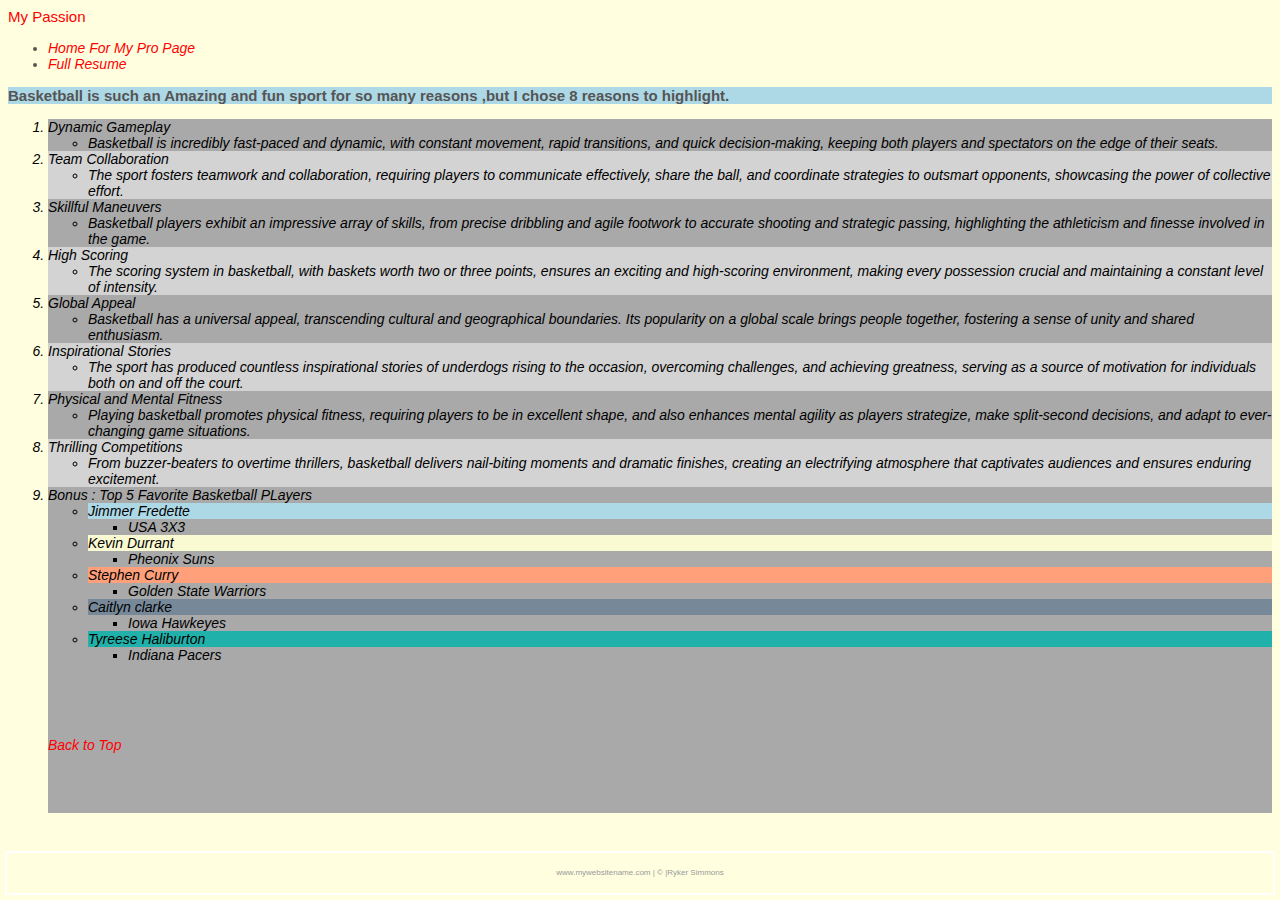
==== Passion.html @ fb9787a0 "Add files via upload" ====
<!--Comment Here
Ryker Simmons
Is201 Online
11/30/2023 -->
<!DOCTYPE html>
<html lang="en">
<head>
    <meta charset="UTF-8">
    <meta name="viewport" content="width=device-width, initial-scale=1.0">
    <title >My Passion</title>
    <link rel="stylesheet" href="Styles/styles.css">
    <link rel="stylesheet" href="Styles/layoutstyles.css">
</head>
<body class="masthead" style="background-image: url(https://images.fineartamerica.com/images-medium-large-5/outdoor-basketball-court-danny-hooks.jpg)">
 <nav class="navbar navbar-expand-lg navbar-light" id="mainNav">
            <div class="container px-4 px-lg-5">
                <a class="navbar-brand" href="#!">My Passion</a>
               <!-- <button class="navbar-toggler" type="button" data-bs-toggle="collapse" data-bs-target="#navbarResponsive" aria-controls="navbarResponsive" aria-expanded="false" aria-label="Toggle navigation">-->
                  
                </button>
                <div class="collapse navbar-collapse" id="navbarResponsive">
                    <ul class="navbar-nav ms-auto py-4 py-lg-0">
                        <li class="nav-item"><a class="nav-link px-lg-3 py-3 py-lg-4" href="index.html">Home For My Pro Page</a></li>
                        <li class="nav-item"><a class="nav-link px-lg-3 py-3 py-lg-4" href="HTML/resume.html">Full Resume</a></li>
                    </ul>
                </div>
            </div>
        </nav>
    <!--<div class="common header">
        <img src="../Images/Chris Hemsworth.jfif" height="150" alt="Chris Hemsworth">
        <span class="subheader">
            <a href="../index.html" id="top">Home</a>
            <a href="#">Resume</a> 
            <a href="About me.html">About Me</a>
        </span>
        
    </div>-->
    <div >
        <p class="box5"> <span class="bold">Basketball is such an Amazing and fun sport for so many reasons ,but I chose 8 reasons to highlight.</span> </p>
           <ol>
                <li id="edu" class="box4">Dynamic Gameplay
                    <ul>
                        <li>Basketball is incredibly fast-paced and dynamic, with constant movement, rapid transitions, and quick decision-making, keeping both players and spectators on the edge of their seats.</li>
                    </ul>
                </li>
                <li id="exp" class="boxA">Team Collaboration
                    <ul>
                        <li>The sport fosters teamwork and collaboration, requiring players to communicate effectively, share the ball, and coordinate strategies to outsmart opponents, showcasing the power of collective effort.</li> 
                    </ul>
                </li>
                <li id="exp" class="box4">Skillful Maneuvers
                    <ul>
                        <li>Basketball players exhibit an impressive array of skills, from precise dribbling and agile footwork to accurate shooting and strategic passing, highlighting the athleticism and finesse involved in the game.</li>
                    </ul>
               </li>
               <li id="exp" class="boxA">High Scoring
                    <ul>
                        <li>The scoring system in basketball, with baskets worth two or three points, ensures an exciting and high-scoring environment, making every possession crucial and maintaining a constant level of intensity.</li> 
                    </ul>
               </li>
               <li id="exp" class="box4">Global Appeal
                    <ul>
                        <li>Basketball has a universal appeal, transcending cultural and geographical boundaries. Its popularity on a global scale brings people together, fostering a sense of unity and shared enthusiasm.</li> 
                        
                    </ul>
               </li>
               <li id="exp" class="boxA">Inspirational Stories
                    <ul>
                        <li>The sport has produced countless inspirational stories of underdogs rising to the occasion, overcoming challenges, and achieving greatness, serving as a source of motivation for individuals both on and off the court.</li> 
                       
                    </ul>
               </li>
               <li id="exp" class="box4">Physical and Mental Fitness
                    <ul>
                        <li>Playing basketball promotes physical fitness, requiring players to be in excellent shape, and also enhances mental agility as players strategize, make split-second decisions, and adapt to ever-changing game situations.</li> 
                        
                    </ul>
               </li>
               <li id="exp" class="boxA">Thrilling Competitions
                    <ul>
                        <li>From buzzer-beaters to overtime thrillers, basketball delivers nail-biting moments and dramatic finishes, creating an electrifying atmosphere that captivates audiences and ensures enduring excitement.</li> 
                       
                    </ul>
               </li>
                <li id="ski"class="box4">Bonus : Top 5 Favorite Basketball PLayers
                    <ul>
                        <li class="box5">Jimmer Fredette</li>
                            <ul><li>USA 3X3</li></ul>
                        <li Class="box6">Kevin Durrant</li>
                            <ul><li>Pheonix Suns</li></ul>
                        <li Class="box7">Stephen Curry</li>
                            <ul><li>Golden State Warriors</li></ul>
                        <li Class="box8">Caitlyn clarke</li>
                            <ul><li>Iowa Hawkeyes</li></ul>
                        <li Class="box9">Tyreese Haliburton</li>
                            <ul><li>Indiana Pacers</li></ul>
                    </ul>
                    <div class='tableauPlaceholder' id='viz1702497150899' style='position: relative'><noscript><a href='#'><img alt='Final ' src='https:&#47;&#47;public.tableau.com&#47;static&#47;images&#47;R7&#47;R72BX4Q9J&#47;1_rss.png' style='border: none' /></a></noscript><object class='tableauViz'  style='display:none;'><param name='host_url' value='https%3A%2F%2Fpublic.tableau.com%2F' /> <param name='embed_code_version' value='3' /> <param name='path' value='shared&#47;R72BX4Q9J' /> <param name='toolbar' value='yes' /><param name='static_image' value='https:&#47;&#47;public.tableau.com&#47;static&#47;images&#47;R7&#47;R72BX4Q9J&#47;1.png' /> <param name='animate_transition' value='yes' /><param name='display_static_image' value='yes' /><param name='display_spinner' value='yes' /><param name='display_overlay' value='yes' /><param name='display_count' value='yes' /><param name='language' value='en-US' /></object></div>                <script type='text/javascript'>                    var divElement = document.getElementById('viz1702497150899');                    var vizElement = divElement.getElementsByTagName('object')[0];                    vizElement.style.width='1840px';vizElement.style.height='1062px';                    var scriptElement = document.createElement('script');                    scriptElement.src = 'https://public.tableau.com/javascripts/api/viz_v1.js';                    vizElement.parentNode.insertBefore(scriptElement, vizElement);                </script>
                    
                    <p>&nbsp;</p>
                    <p>&nbsp;</p>
                  
                    <a href="#top">Back to Top</a>
                    <p>&nbsp;</p>
                    <p>&nbsp;</p>
                </li>
           </ol>
    </div>
    <div class="common footer">
        www.mywebsitename.com | &copy; |Ryker Simmons
    </div>

</body>
</html>
---- Styles/styles.css ----
body{
            font-family: Arial, Helvetica, sans-serif;
            font-size: 15px;
            color:#555555;
            background-color: gold;    
        }
        li {font-size: 14px;
            font-style: italic;
            font-weight: normal;
        }
        /* a and li are diffrent types in the resume so it makes them all change no add nessisary */
        a {color:red;
        text-decoration:none;}
        a:hover{text-decoration: underline;
                /* font-weight: bold;
                font-size: 18px;} */}
        a:visited{color: blue;}

        .resumelistheading {
            font-weight: bold;
            font-style: normal;
        }
        .underline { text-decoration: underline;}
        .bold{font-weight: bold;}
        .justify{text-align: justify;}

        .homebg{
            background-image: url("../Images/Asgard.jpg");
            background-position: top right;
        }
        .box1{
            border-width: 1px;
            border-style: solid;
            border-color: gold;

            /* border: 1px solid red; */ 
            /* it can all be on one line */
        }
        .box2{
            padding: 5px;
        }
        .box3{
            margin: 50px;
        }
        .box4{background-color: darkgray;
                color: black}
        .boxA{background-color: lightgray;
                color: black}
        .box5{background-color: lightblue}
        .box6{background-color: lightgoldenrodyellow}
        .box7{background-color: lightsalmon}
        .box8{background-color: lightslategray}
        .box9{background-color: lightseagreen}
        .box10{background-color: lightskyblue}
/*hhuhuhuhu*/
/* jimmer */
---- Styles/layoutstyles.css ----
body{
    background-color: lightyellow;
    font-family:Verdana, Geneva, Tahoma, sans-serif ;
}
.common{
     background-color: #999999; 
    border: 2px solid white;
    position: absolute;
}
.header{
    top: 5px;
    left: 5px;
   /* right: 5px;*/
    height: 100px;
    z-index: 2;
    border-bottom: solid 1px #555555;
}
.leftmenu{
    top: 114px;
    left: 5px;
    width: 200px;
    bottom: 39px;
    z-index: 1;
    padding-top: 40px;
    border-right: solid 1px #555555;
    background-color: lightyellow
}
.mainbody{
    top: 170px;
    left: 114px;
    right: 114px;
    bottom: 39px;
    padding-right: 5px;
    background-color: aliceblue

}
.rightmenu{
    top: 114px;
    right: 5px;
    width: 100px;
    bottom: 39px;
    border-left: solid 1px #555555;
    padding-left: 5px;
    background-color: lightyellow
}
.footer{
    bottom: 5px;
    left: 5px;
    right: 5px;
    height: 25px;
    font-size: 8px;
    color: #999999;
    text-align: center;
    padding-top: 15px;
    position: fixed;
    background-color: lightyellow
}
.subheader{
    float: right;
}
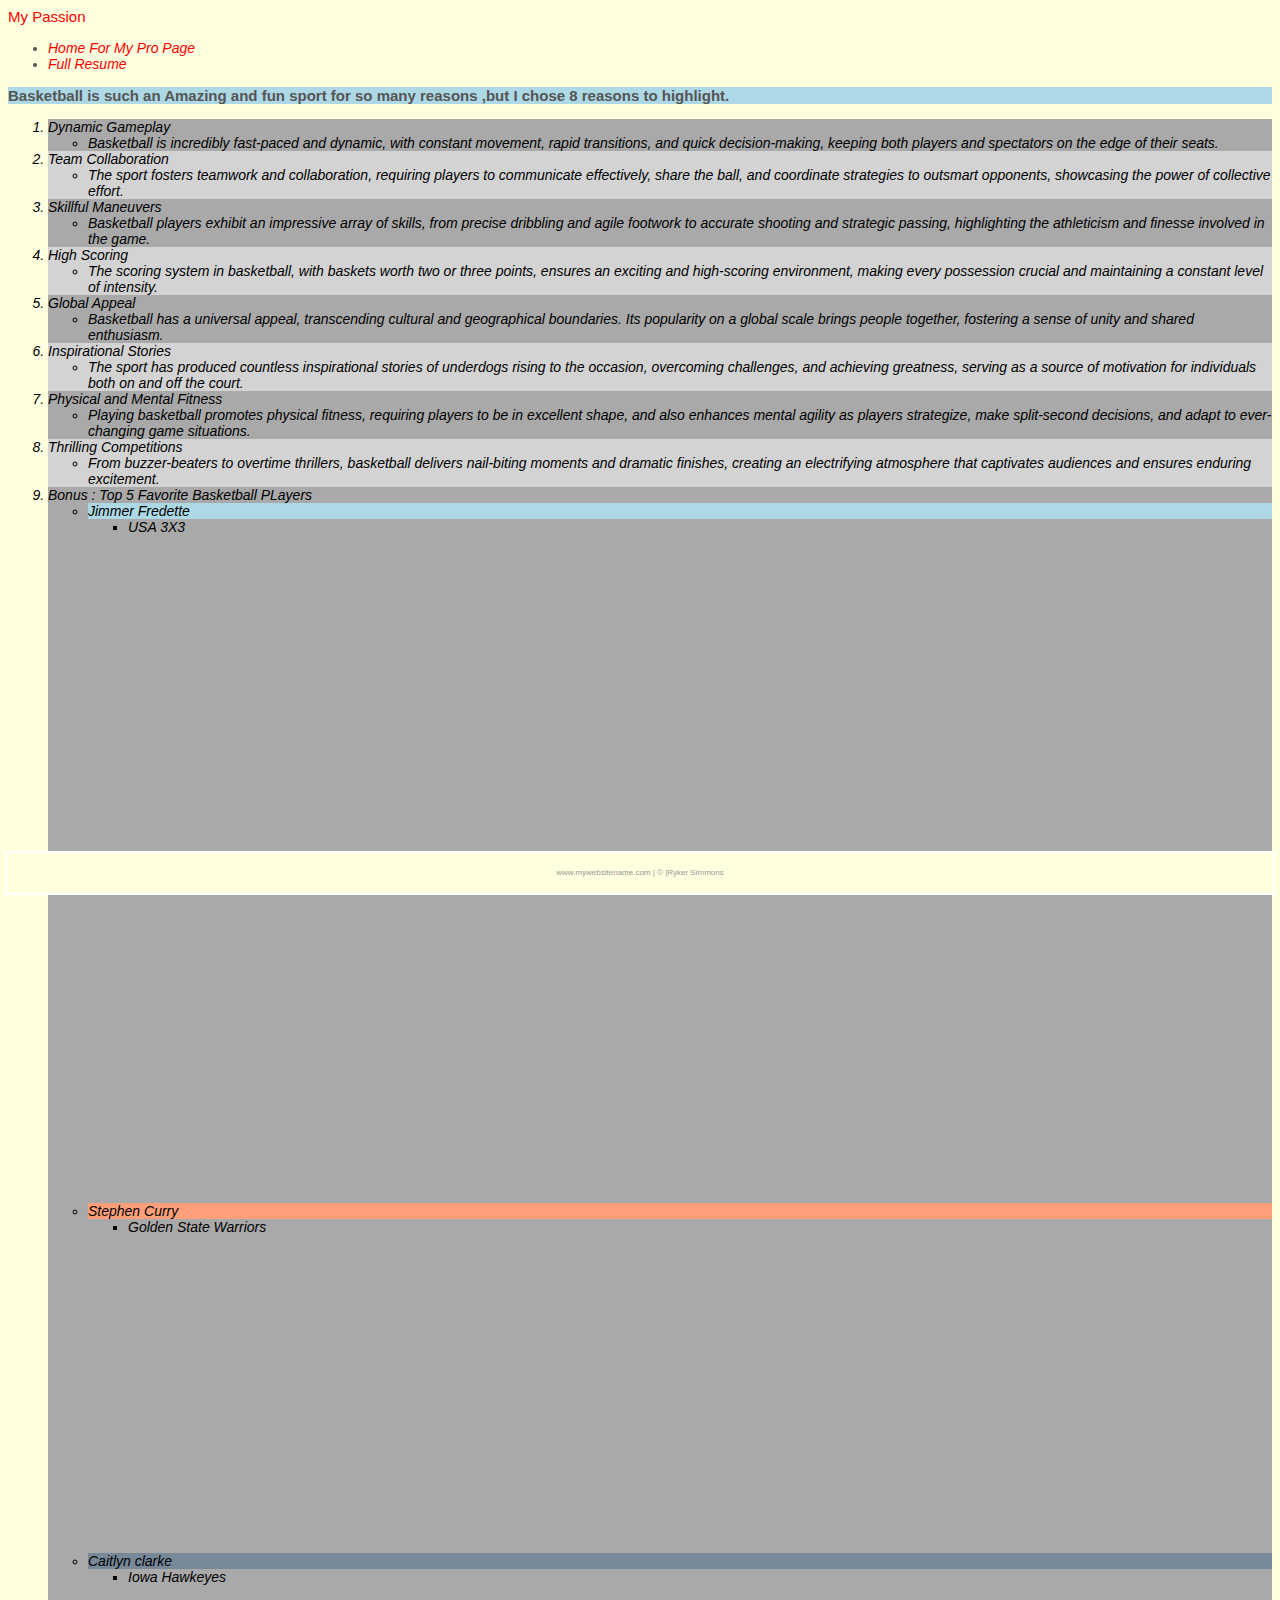
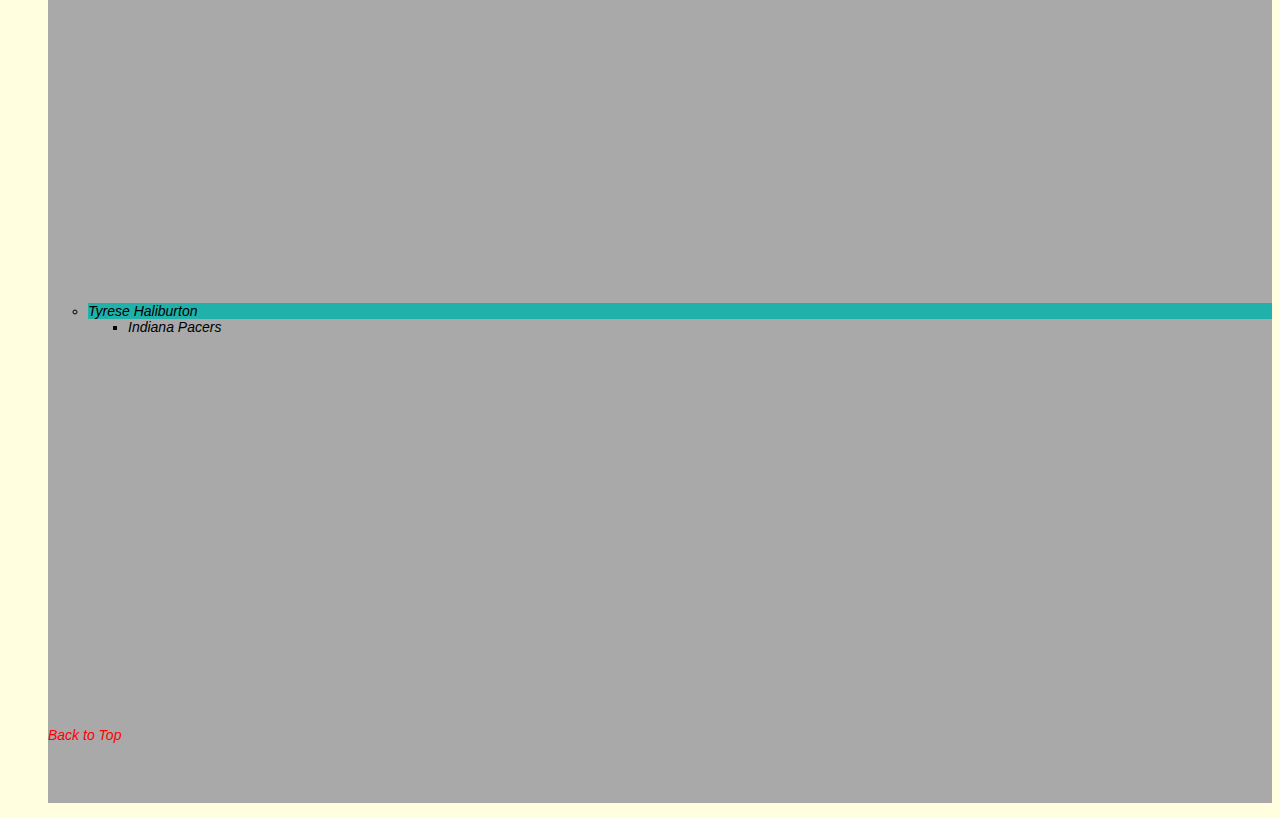
==== commit 35acf723: "Add files via upload" ====
--- a/Passion.html
+++ b/Passion.html
@@ -14,7 +14,7 @@
 <body class="masthead" style="background-image: url(https://images.fineartamerica.com/images-medium-large-5/outdoor-basketball-court-danny-hooks.jpg)">
  <nav class="navbar navbar-expand-lg navbar-light" id="mainNav">
             <div class="container px-4 px-lg-5">
-                <a class="navbar-brand" href="#!">My Passion</a>
+                <a class="navbar-brand">My Passion</a>
                <!-- <button class="navbar-toggler" type="button" data-bs-toggle="collapse" data-bs-target="#navbarResponsive" aria-controls="navbarResponsive" aria-expanded="false" aria-label="Toggle navigation">-->
                   
                 </button>
@@ -86,14 +86,20 @@
                     <ul>
                         <li class="box5">Jimmer Fredette</li>
                             <ul><li>USA 3X3</li></ul>
+                        <iframe width="560" height="315" src="https://www.youtube.com/embed/BGxu3sDdMN0?si=M8cQHqgtCsRoPrQi" title="YouTube video player" frameborder="0" allow="accelerometer; autoplay; clipboard-write; encrypted-media; gyroscope; picture-in-picture; web-share" allowfullscreen></iframe>
                         <li Class="box6">Kevin Durrant</li>
                             <ul><li>Pheonix Suns</li></ul>
+                        <iframe width="560" height="315" src="https://www.youtube.com/embed/-ikmc0D31x4?si=t2wv5PjpkZz0Olq1" title="YouTube video player" frameborder="0" allow="accelerometer; autoplay; clipboard-write; encrypted-media; gyroscope; picture-in-picture; web-share" allowfullscreen></iframe>
                         <li Class="box7">Stephen Curry</li>
                             <ul><li>Golden State Warriors</li></ul>
+                        <iframe width="560" height="315" src="https://www.youtube.com/embed/hUOfC2ilXak?si=1q_V-zcsD6aKplYH" title="YouTube video player" frameborder="0" allow="accelerometer; autoplay; clipboard-write; encrypted-media; gyroscope; picture-in-picture; web-share" allowfullscreen></iframe>
                         <li Class="box8">Caitlyn clarke</li>
                             <ul><li>Iowa Hawkeyes</li></ul>
-                        <li Class="box9">Tyreese Haliburton</li>
+                        <iframe width="560" height="315" src="https://www.youtube.com/embed/9PxYOj090aA?si=BzGlth-FAMCj6iX2" title="YouTube video player" frameborder="0" allow="accelerometer; autoplay; clipboard-write; encrypted-media; gyroscope; picture-in-picture; web-share" allowfullscreen></iframe>
+                        <li Class="box9">Tyrese Haliburton</li>
                             <ul><li>Indiana Pacers</li></ul>
+                        <iframe width="560" height="315" src="https://www.youtube.com/embed/zVlPNg7cwSg?si=UJ0lg4mt0y8_vkPw" title="YouTube video player" frameborder="0" allow="accelerometer; autoplay; clipboard-write; encrypted-media; gyroscope; picture-in-picture; web-share" allowfullscreen></iframe>
+                        
                     </ul>
                     <div class='tableauPlaceholder' id='viz1702497150899' style='position: relative'><noscript><a href='#'><img alt='Final ' src='https:&#47;&#47;public.tableau.com&#47;static&#47;images&#47;R7&#47;R72BX4Q9J&#47;1_rss.png' style='border: none' /></a></noscript><object class='tableauViz'  style='display:none;'><param name='host_url' value='https%3A%2F%2Fpublic.tableau.com%2F' /> <param name='embed_code_version' value='3' /> <param name='path' value='shared&#47;R72BX4Q9J' /> <param name='toolbar' value='yes' /><param name='static_image' value='https:&#47;&#47;public.tableau.com&#47;static&#47;images&#47;R7&#47;R72BX4Q9J&#47;1.png' /> <param name='animate_transition' value='yes' /><param name='display_static_image' value='yes' /><param name='display_spinner' value='yes' /><param name='display_overlay' value='yes' /><param name='display_count' value='yes' /><param name='language' value='en-US' /></object></div>                <script type='text/javascript'>                    var divElement = document.getElementById('viz1702497150899');                    var vizElement = divElement.getElementsByTagName('object')[0];                    vizElement.style.width='1840px';vizElement.style.height='1062px';                    var scriptElement = document.createElement('script');                    scriptElement.src = 'https://public.tableau.com/javascripts/api/viz_v1.js';                    vizElement.parentNode.insertBefore(scriptElement, vizElement);                </script>
                     
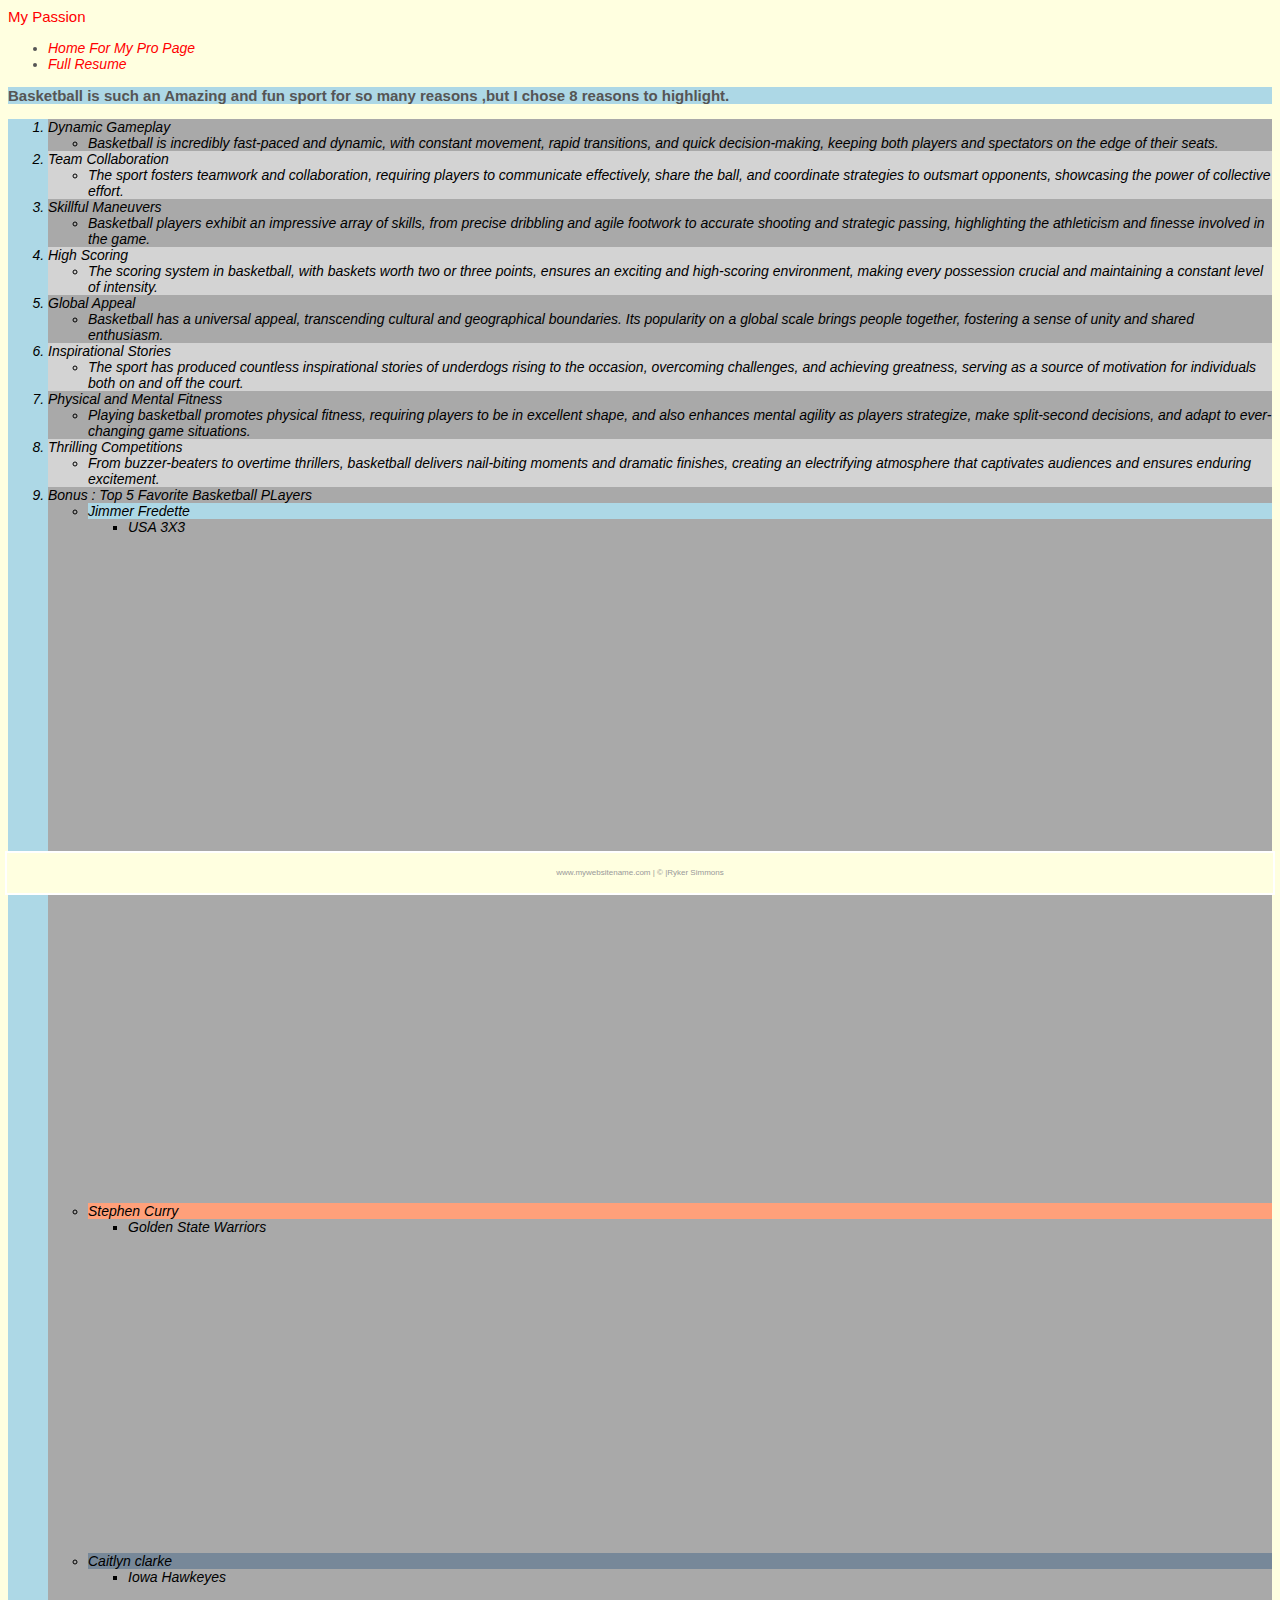
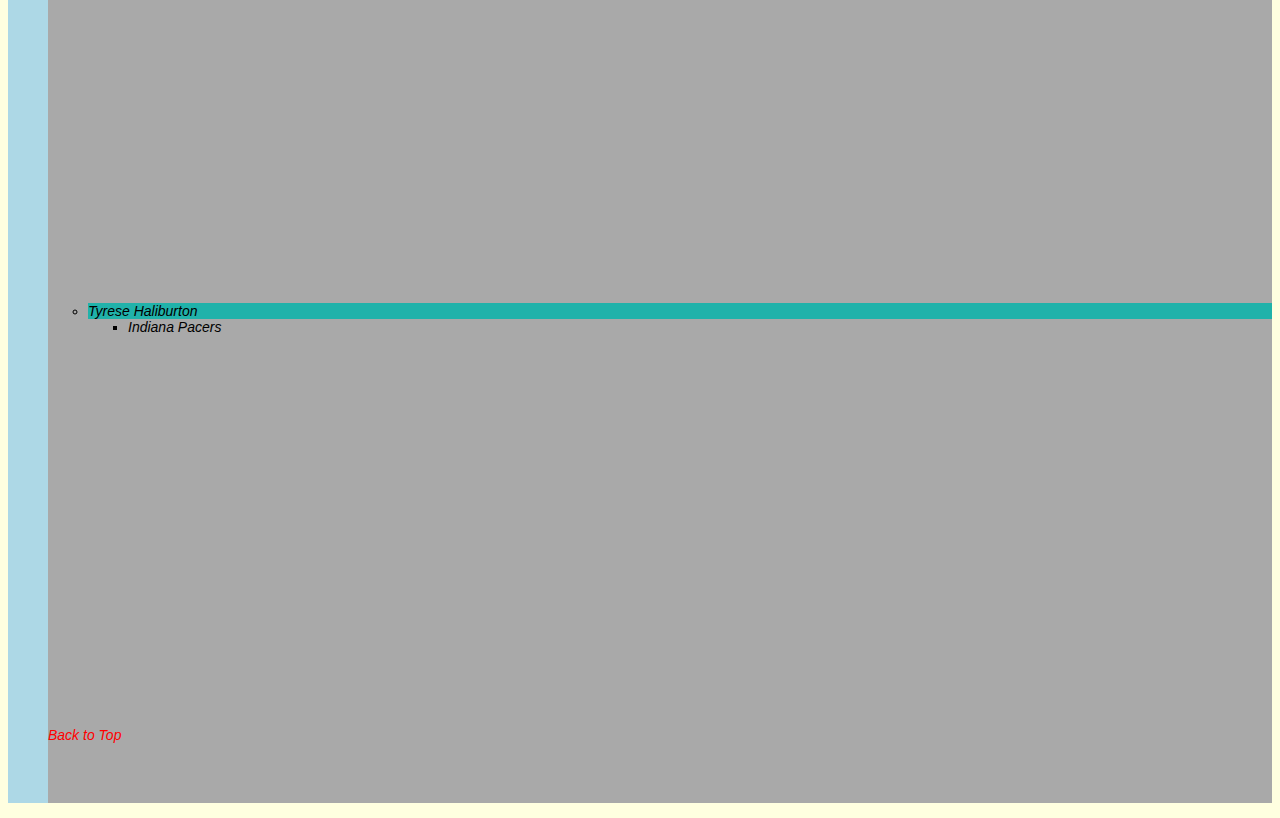
==== commit 00192548: "Add files via upload" ====
--- a/Passion.html
+++ b/Passion.html
@@ -37,7 +37,7 @@
     </div>-->
     <div >
         <p class="box5"> <span class="bold">Basketball is such an Amazing and fun sport for so many reasons ,but I chose 8 reasons to highlight.</span> </p>
-           <ol>
+           <ol class="box5">
                 <li id="edu" class="box4">Dynamic Gameplay
                     <ul>
                         <li>Basketball is incredibly fast-paced and dynamic, with constant movement, rapid transitions, and quick decision-making, keeping both players and spectators on the edge of their seats.</li>
@@ -95,10 +95,10 @@
                         <iframe width="560" height="315" src="https://www.youtube.com/embed/hUOfC2ilXak?si=1q_V-zcsD6aKplYH" title="YouTube video player" frameborder="0" allow="accelerometer; autoplay; clipboard-write; encrypted-media; gyroscope; picture-in-picture; web-share" allowfullscreen></iframe>
                         <li Class="box8">Caitlyn clarke</li>
                             <ul><li>Iowa Hawkeyes</li></ul>
-                        <iframe width="560" height="315" src="https://www.youtube.com/embed/9PxYOj090aA?si=BzGlth-FAMCj6iX2" title="YouTube video player" frameborder="0" allow="accelerometer; autoplay; clipboard-write; encrypted-media; gyroscope; picture-in-picture; web-share" allowfullscreen></iframe>
+                       <iframe width="560" height="315" src="https://www.youtube.com/embed/kLqzb_0FGMY?si=YHa63xBxr40_y-i7" title="YouTube video player" frameborder="0" allow="accelerometer; autoplay; clipboard-write; encrypted-media; gyroscope; picture-in-picture; web-share" allowfullscreen></iframe>
                         <li Class="box9">Tyrese Haliburton</li>
                             <ul><li>Indiana Pacers</li></ul>
-                        <iframe width="560" height="315" src="https://www.youtube.com/embed/zVlPNg7cwSg?si=UJ0lg4mt0y8_vkPw" title="YouTube video player" frameborder="0" allow="accelerometer; autoplay; clipboard-write; encrypted-media; gyroscope; picture-in-picture; web-share" allowfullscreen></iframe>
+                       <iframe width="560" height="315" src="https://www.youtube.com/embed/W95ByvRVZGo?si=jMSzVB9HP2jq7MAM" title="YouTube video player" frameborder="0" allow="accelerometer; autoplay; clipboard-write; encrypted-media; gyroscope; picture-in-picture; web-share" allowfullscreen></iframe>
                         
                     </ul>
                     <div class='tableauPlaceholder' id='viz1702497150899' style='position: relative'><noscript><a href='#'><img alt='Final ' src='https:&#47;&#47;public.tableau.com&#47;static&#47;images&#47;R7&#47;R72BX4Q9J&#47;1_rss.png' style='border: none' /></a></noscript><object class='tableauViz'  style='display:none;'><param name='host_url' value='https%3A%2F%2Fpublic.tableau.com%2F' /> <param name='embed_code_version' value='3' /> <param name='path' value='shared&#47;R72BX4Q9J' /> <param name='toolbar' value='yes' /><param name='static_image' value='https:&#47;&#47;public.tableau.com&#47;static&#47;images&#47;R7&#47;R72BX4Q9J&#47;1.png' /> <param name='animate_transition' value='yes' /><param name='display_static_image' value='yes' /><param name='display_spinner' value='yes' /><param name='display_overlay' value='yes' /><param name='display_count' value='yes' /><param name='language' value='en-US' /></object></div>                <script type='text/javascript'>                    var divElement = document.getElementById('viz1702497150899');                    var vizElement = divElement.getElementsByTagName('object')[0];                    vizElement.style.width='1840px';vizElement.style.height='1062px';                    var scriptElement = document.createElement('script');                    scriptElement.src = 'https://public.tableau.com/javascripts/api/viz_v1.js';                    vizElement.parentNode.insertBefore(scriptElement, vizElement);                </script>
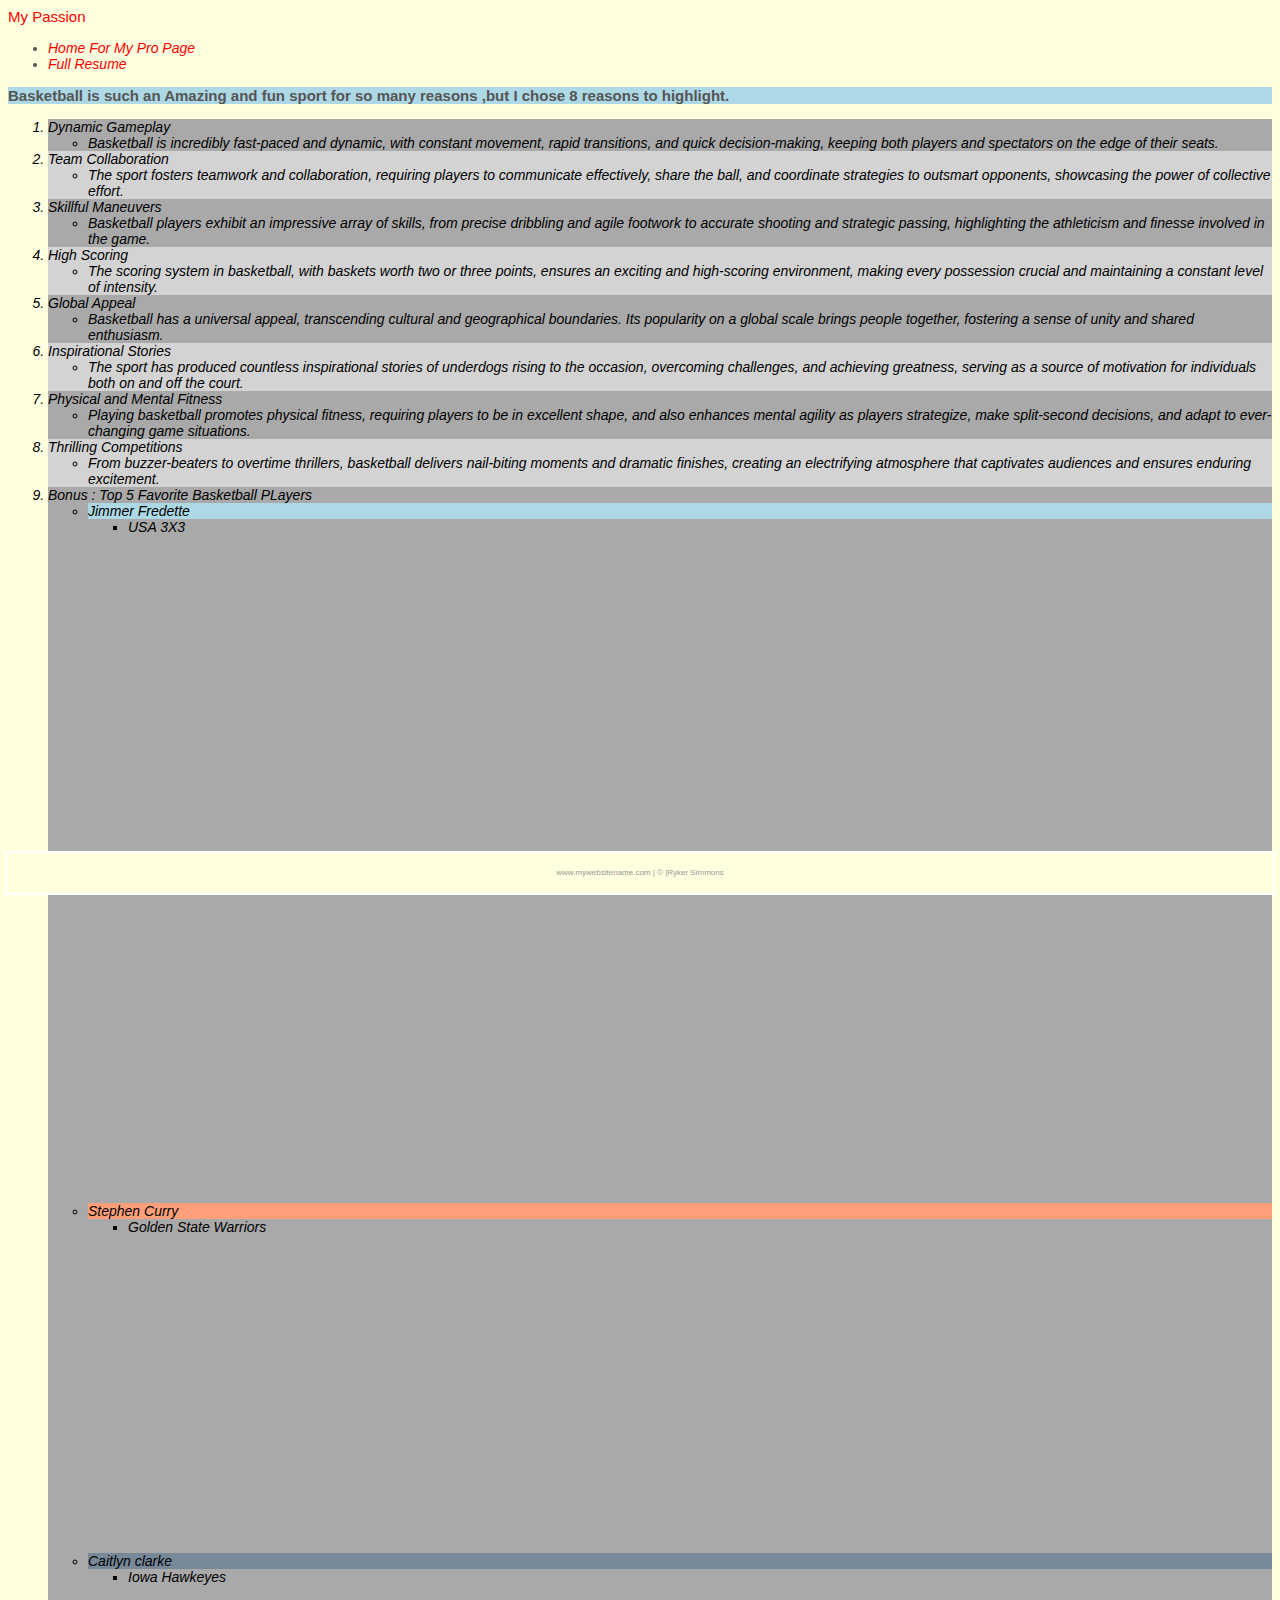
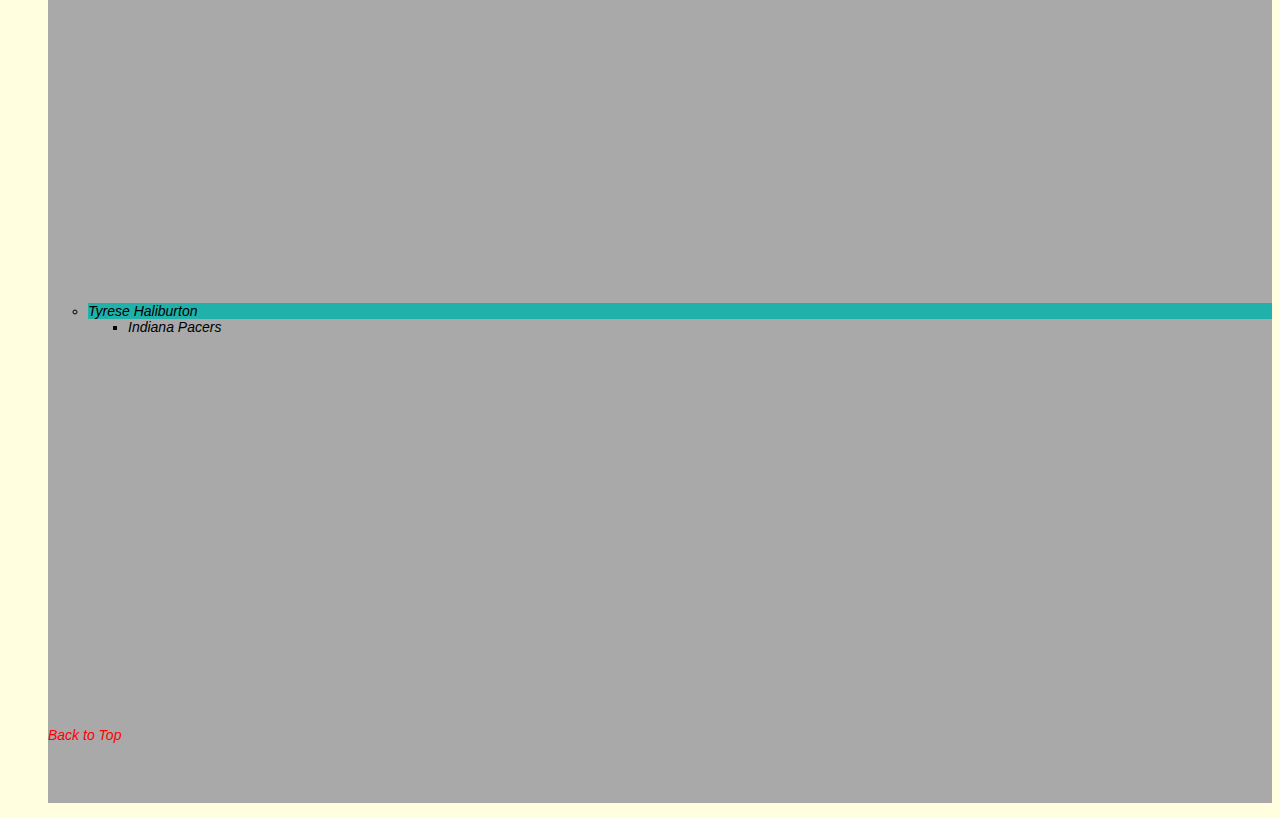
==== commit 0bfa7adb: "Add files via upload" ====
--- a/Passion.html
+++ b/Passion.html
@@ -37,7 +37,7 @@
     </div>-->
     <div >
         <p class="box5"> <span class="bold">Basketball is such an Amazing and fun sport for so many reasons ,but I chose 8 reasons to highlight.</span> </p>
-           <ol class="box5">
+           <ol class="box11">
                 <li id="edu" class="box4">Dynamic Gameplay
                     <ul>
                         <li>Basketball is incredibly fast-paced and dynamic, with constant movement, rapid transitions, and quick decision-making, keeping both players and spectators on the edge of their seats.</li>
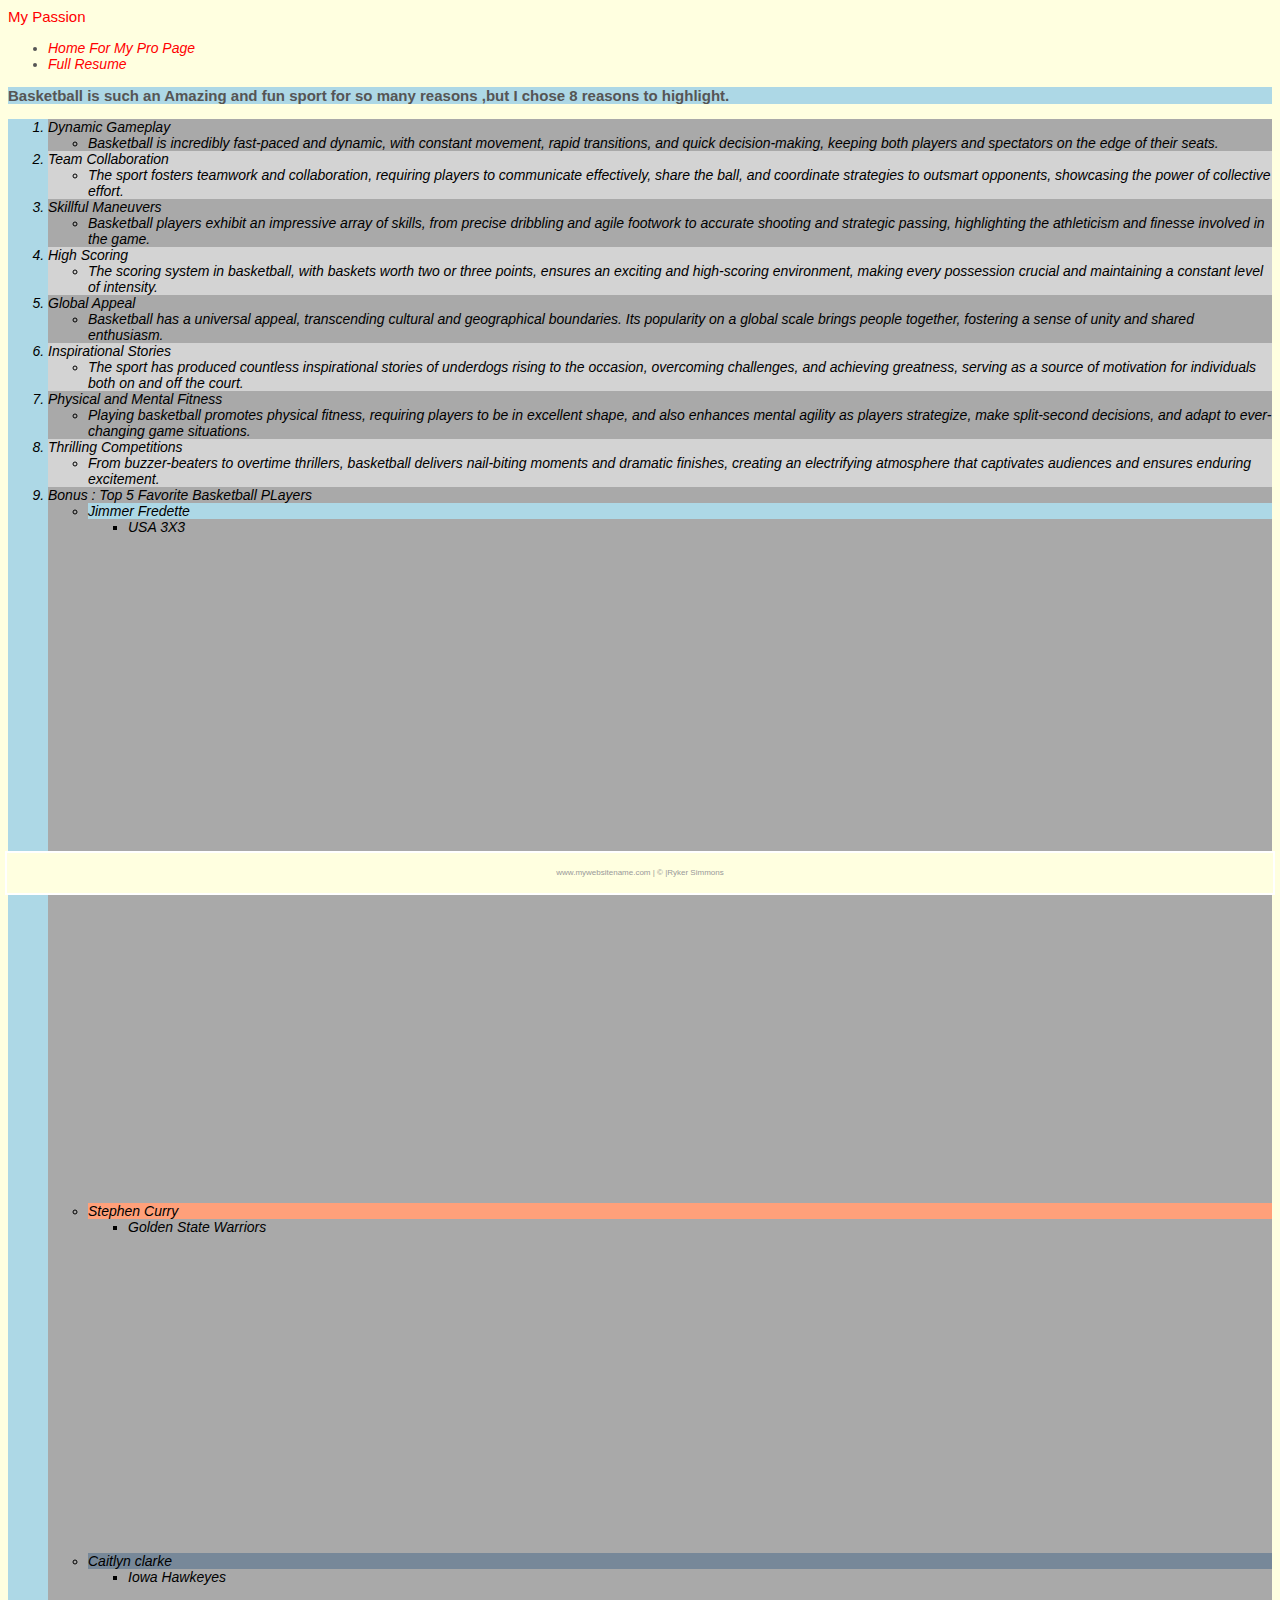
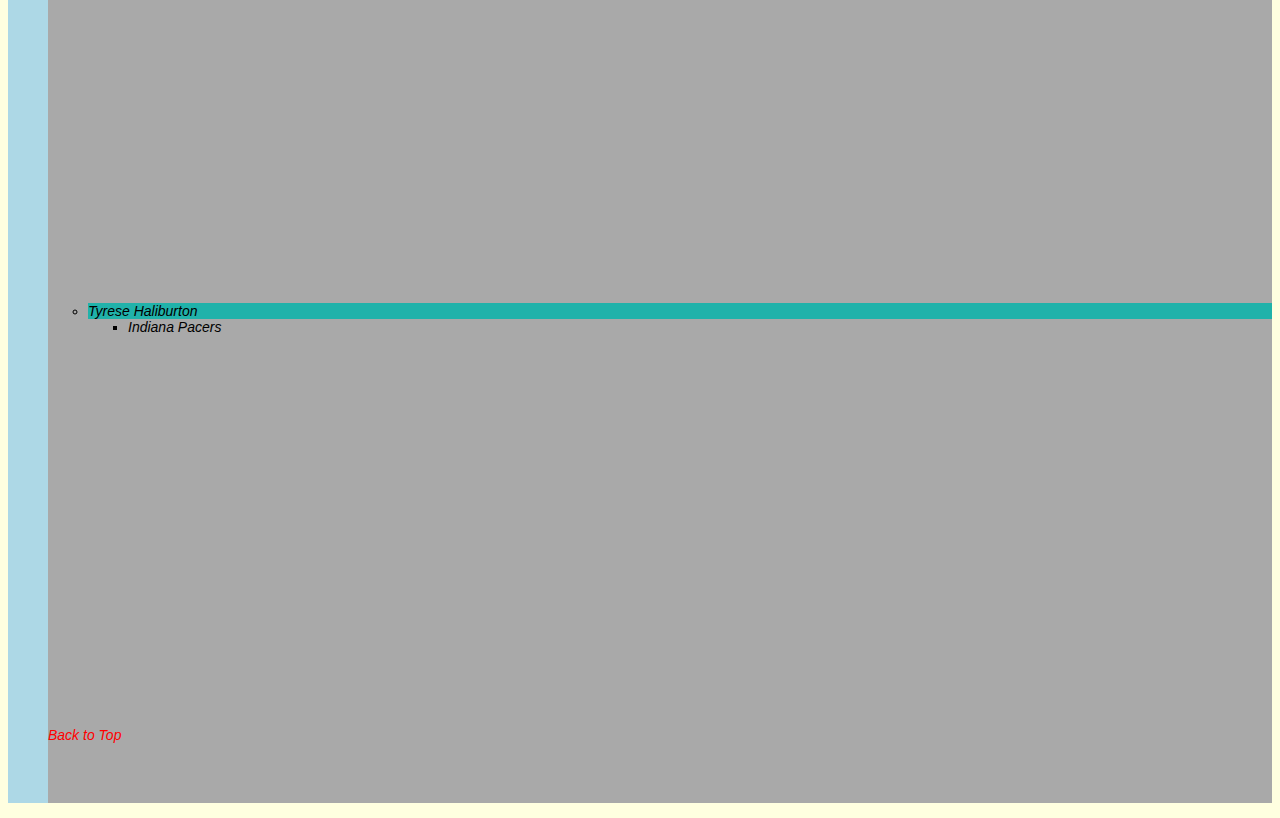
==== commit 7592e98b: "Add files via upload" ====
--- a/Passion.html
+++ b/Passion.html
@@ -36,8 +36,8 @@
         
     </div>-->
     <div >
-        <p class="box5"> <span class="bold">Basketball is such an Amazing and fun sport for so many reasons ,but I chose 8 reasons to highlight.</span> </p>
-           <ol class="box11">
+        <p class="box5"> <span class="bold box11">Basketball is such an Amazing and fun sport for so many reasons ,but I chose 8 reasons to highlight.</span> </p>
+           <ol class="box5">
                 <li id="edu" class="box4">Dynamic Gameplay
                     <ul>
                         <li>Basketball is incredibly fast-paced and dynamic, with constant movement, rapid transitions, and quick decision-making, keeping both players and spectators on the edge of their seats.</li>
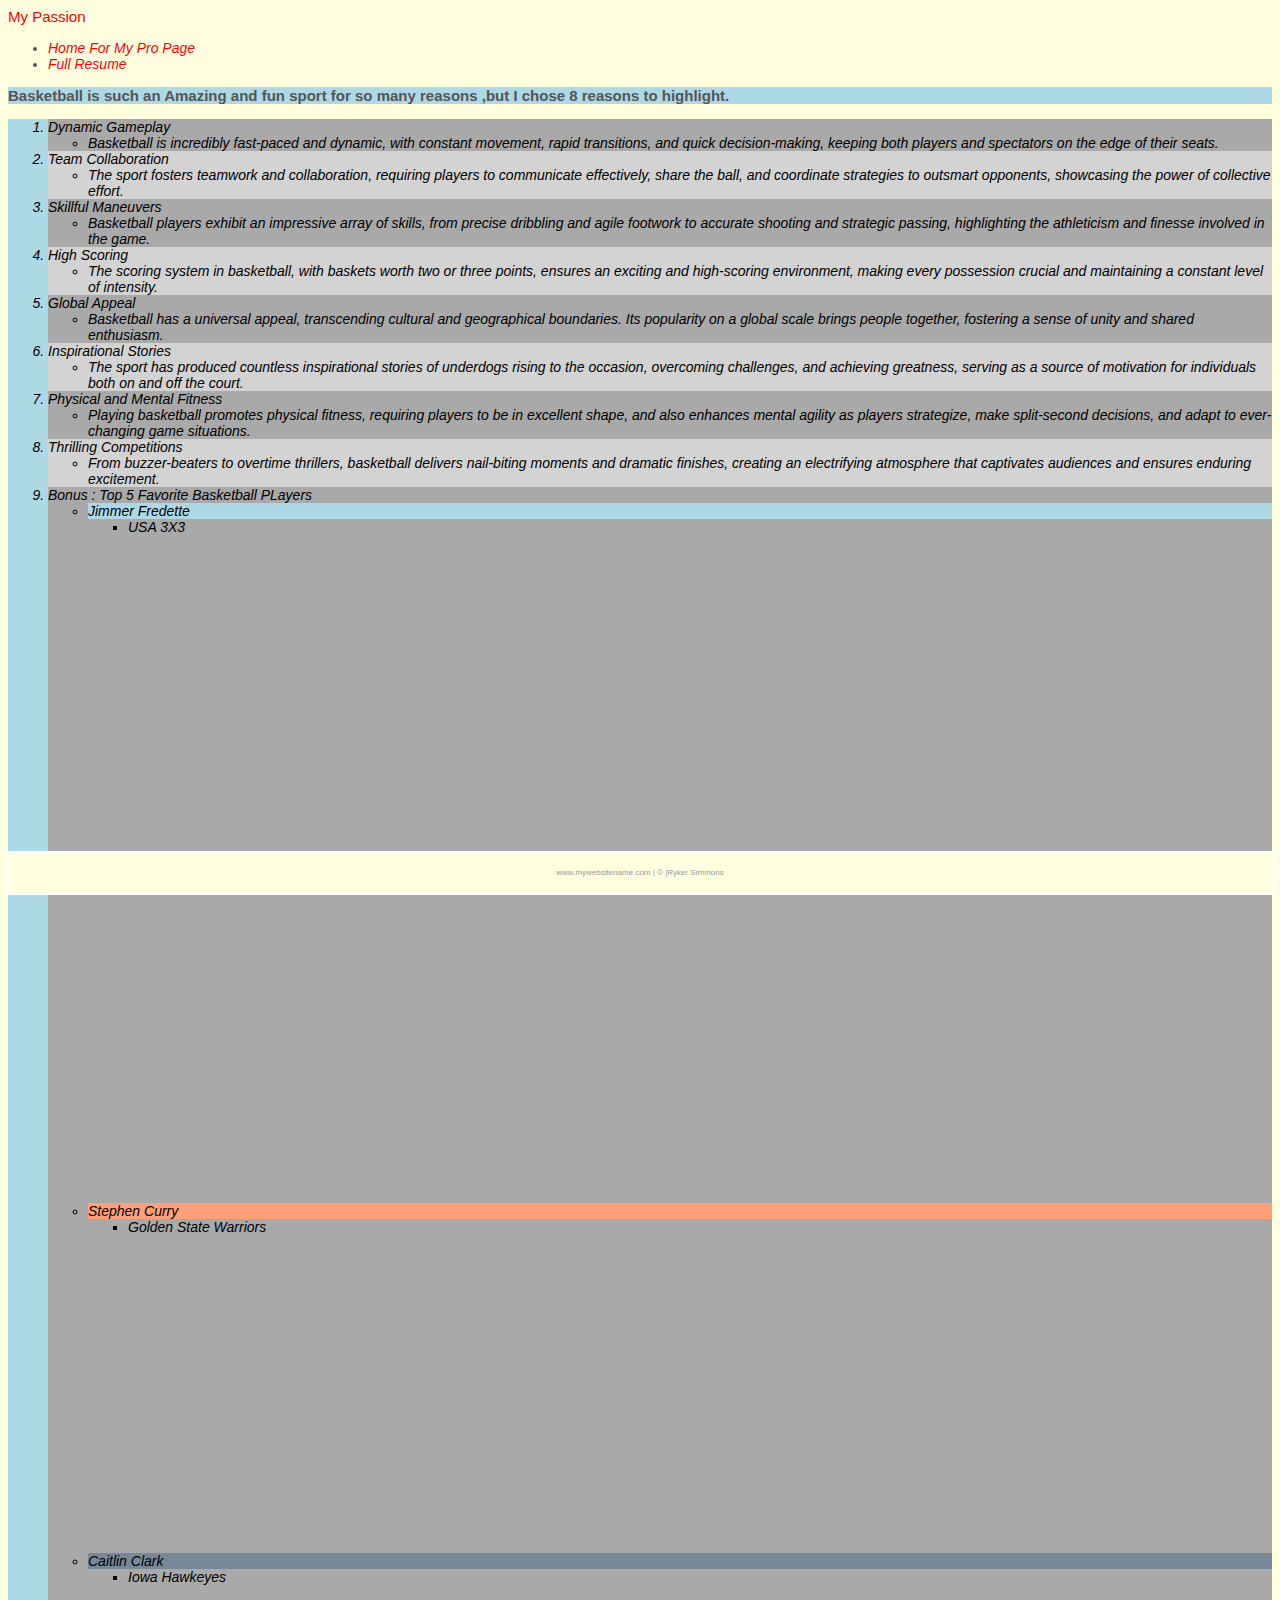
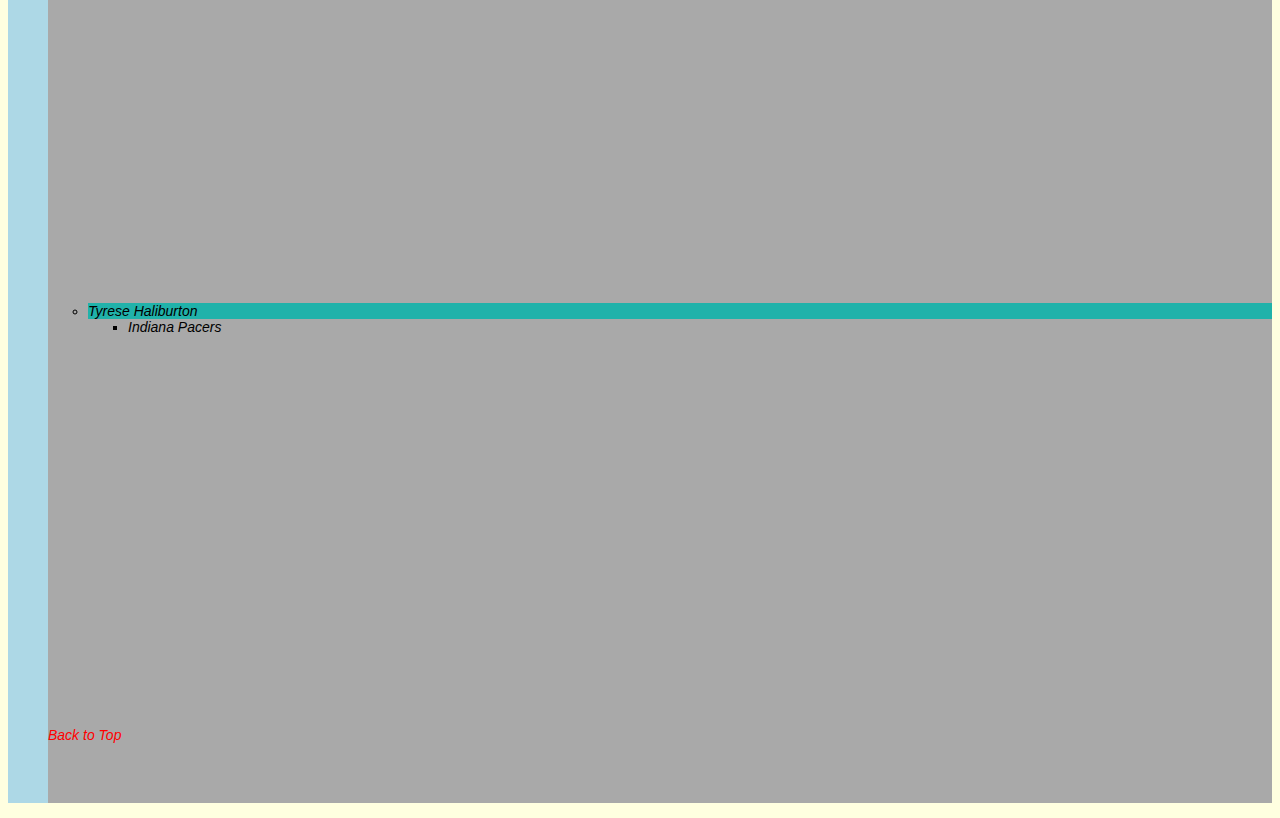
==== commit 111ae0a1: "Add files via upload" ====
--- a/Passion.html
+++ b/Passion.html
@@ -87,13 +87,13 @@
                         <li class="box5">Jimmer Fredette</li>
                             <ul><li>USA 3X3</li></ul>
                         <iframe width="560" height="315" src="https://www.youtube.com/embed/BGxu3sDdMN0?si=M8cQHqgtCsRoPrQi" title="YouTube video player" frameborder="0" allow="accelerometer; autoplay; clipboard-write; encrypted-media; gyroscope; picture-in-picture; web-share" allowfullscreen></iframe>
-                        <li Class="box6">Kevin Durrant</li>
+                        <li Class="box6">Kevin Durant</li>
                             <ul><li>Pheonix Suns</li></ul>
                         <iframe width="560" height="315" src="https://www.youtube.com/embed/-ikmc0D31x4?si=t2wv5PjpkZz0Olq1" title="YouTube video player" frameborder="0" allow="accelerometer; autoplay; clipboard-write; encrypted-media; gyroscope; picture-in-picture; web-share" allowfullscreen></iframe>
                         <li Class="box7">Stephen Curry</li>
                             <ul><li>Golden State Warriors</li></ul>
                         <iframe width="560" height="315" src="https://www.youtube.com/embed/hUOfC2ilXak?si=1q_V-zcsD6aKplYH" title="YouTube video player" frameborder="0" allow="accelerometer; autoplay; clipboard-write; encrypted-media; gyroscope; picture-in-picture; web-share" allowfullscreen></iframe>
-                        <li Class="box8">Caitlyn clarke</li>
+                        <li Class="box8">Caitlin Clark</li>
                             <ul><li>Iowa Hawkeyes</li></ul>
                        <iframe width="560" height="315" src="https://www.youtube.com/embed/kLqzb_0FGMY?si=YHa63xBxr40_y-i7" title="YouTube video player" frameborder="0" allow="accelerometer; autoplay; clipboard-write; encrypted-media; gyroscope; picture-in-picture; web-share" allowfullscreen></iframe>
                         <li Class="box9">Tyrese Haliburton</li>
